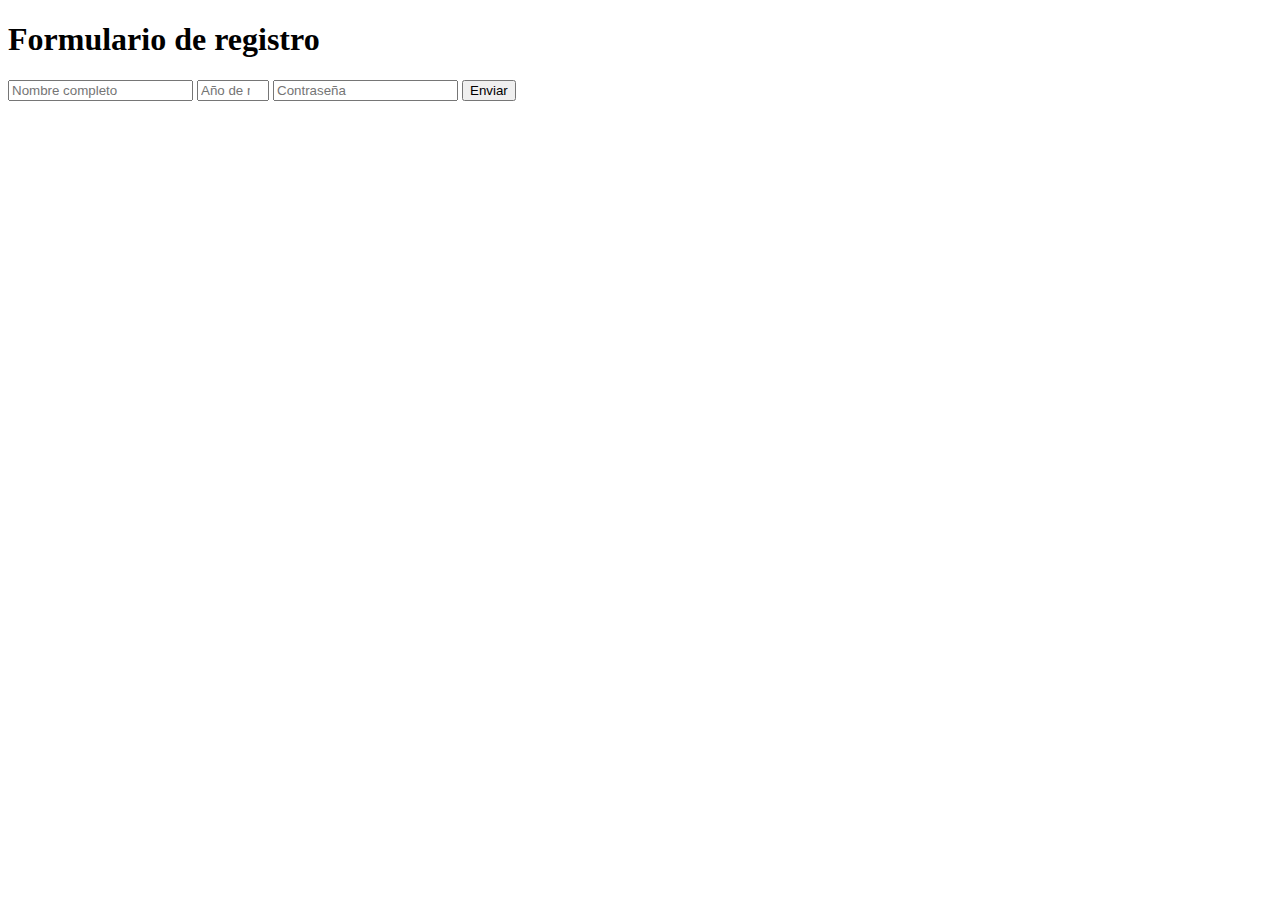
==== registro.html @ da955ef5 "first commit" ====
<!DOCTYPE html>
<html lang="es">

<head>
    <meta charset="UTF-8">
    <meta http-equiv="X-UA-Compatible" content="IE=edge">
    <meta name="viewport" content="width=device-width, initial-scale=1.0">
    <title>Registro</title>
    <link rel="stylesheet" href="./estilos.css">
</head>

<body>

    <main id="formulario">
        <h1> Formulario de registro</h1>
    </main>
    <form id="registrar_usuario_form" action="">
        <input type="text" id="nombre_usuario" placeholder="Nombre completo" />
        <input type="number" id="anoNacimiento_usuario" min="1900" max="2021" placeholder="Año de nacimiento" />
        <input type="password" id="contrasena_usuario" placeholder="Contraseña" />
        <button id="enviar_registro">Enviar</button>
    </form>

</body>

</html>
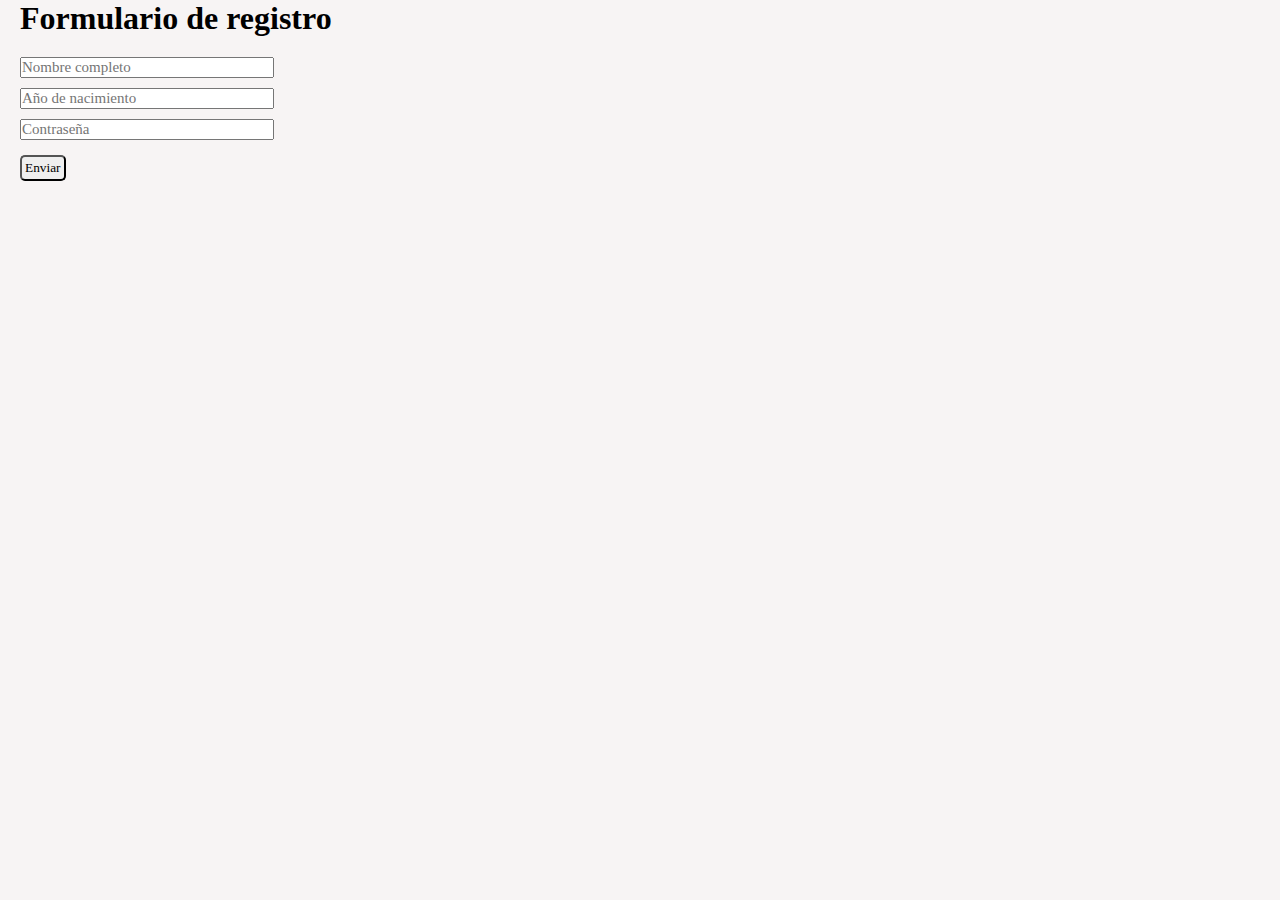
==== commit ff6fee49: "archivo final sprint 2" ====
--- a/registro.html
+++ b/registro.html
@@ -6,7 +6,8 @@
     <meta http-equiv="X-UA-Compatible" content="IE=edge">
     <meta name="viewport" content="width=device-width, initial-scale=1.0">
     <title>Registro</title>
-    <link rel="stylesheet" href="./estilos.css">
+    <link rel="stylesheet" href="css/estilos.css">
+    <script src="js/main.js"></script>
 </head>
 
 <body>
--- a/css/estilos.css
+++ b/css/estilos.css
@@ -0,0 +1,101 @@
+body {
+    background: #f7f4f4;
+}
+
+* {
+    padding: 0;
+    margin: 0;
+}
+
+#navegacion {
+    width: 100%;
+    height: 60px;
+    background-color: rgb(206, 182, 182);
+}
+
+#logo {
+    margin-left: 15px;
+    width: 60px;
+}
+
+#btn_registroDeUsuarios {
+    display: contents;
+    font-family: 'Franklin Gothic Medium', 'Arial Narrow', Arial, sans-serif;
+    float: right;
+    margin: 15px;
+    text-decoration: none;
+    color: rgb(182, 15, 15);
+    padding: 6px;
+    background-color: rgb(165, 119, 119);
+    border-radius: 50px;
+}
+
+#a_registroDeUsuarios {
+    font-family: 'Franklin Gothic Medium', 'Arial Narrow', Arial, sans-serif;
+    float: right;
+    margin: 15px;
+    text-decoration: none;
+    color: black;
+    border: 2px solid black;
+    border-radius: 50px;
+    padding: 6px;
+}
+
+#a_registroDeUsuarios:hover {
+    background-color: rgb(70, 58, 141);
+    color: white;
+}
+
+#a_registroDeUsuarios:active {
+    background-color: black;
+    color: white;
+}
+
+#container h1 {
+    text-align: center;
+    font-family: serif;
+}
+
+#container p {
+    font-family: 'Courier New', Courier, monospace;
+    width: 80%;
+    margin: 0 auto;
+    text-align: justify;
+}
+
+#icons {
+    font-family: cursive;
+    position: fixed;
+    width: 100%;
+    height: 25px;
+    bottom: 0;
+    text-align: center;
+    margin: auto;
+    background-color: rgb(125, 126, 185);
+}
+
+#formulario {
+    text-align: left;
+    font-family: cursive;
+    margin-left: 20px;
+}
+
+#registrar_usuario_form {
+    width: 250px;
+    margin: 20px;
+}
+
+#registrar_usuario_form input {
+    display: block;
+    margin-top: 10px;
+    font-size: 15px;
+    width: 100%;
+    font-family: cursive;
+}
+
+#enviar_registro {
+    font-family: cursive;
+    margin-top: 15px;
+    padding: 3px;
+    border-radius: 5px;
+}